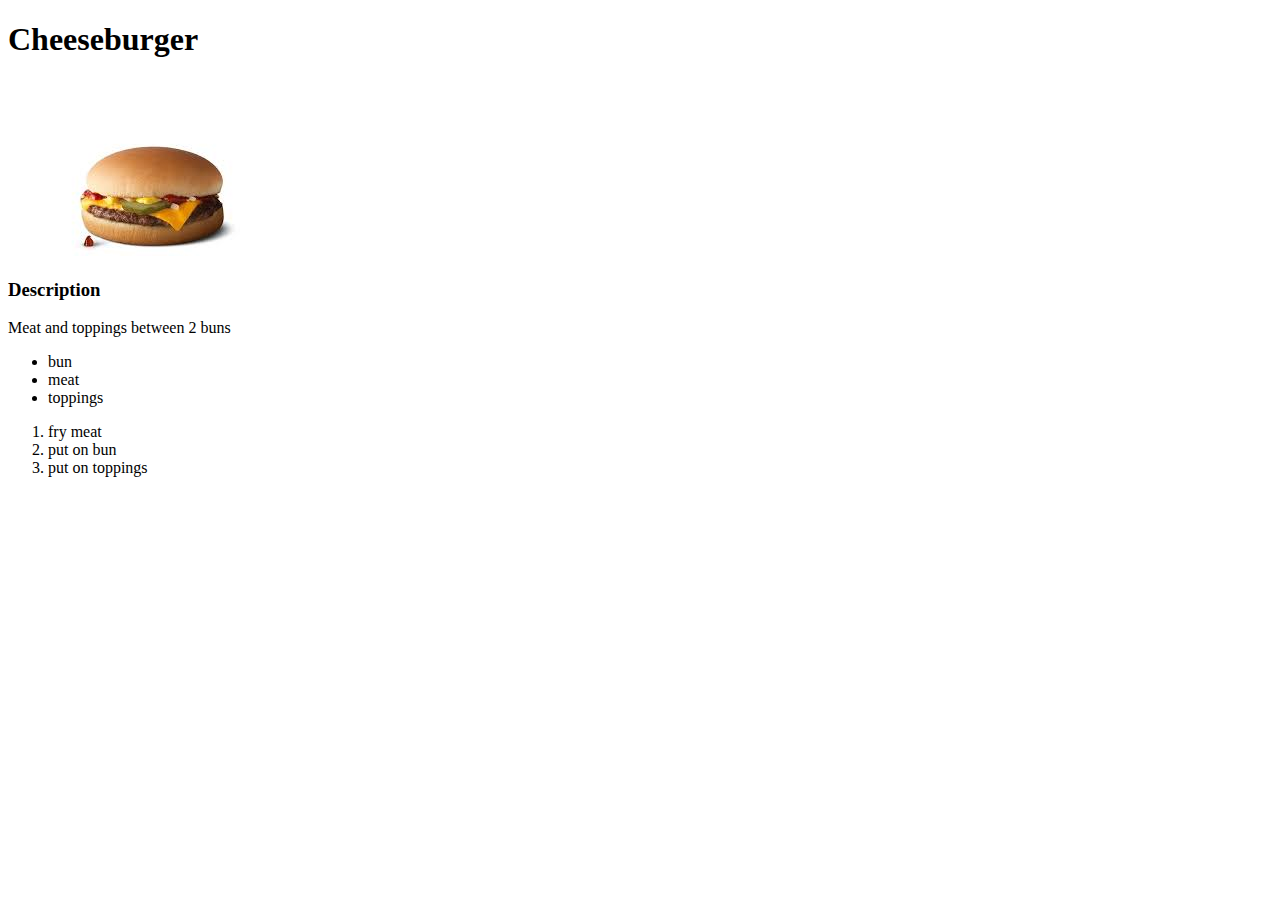
==== recipes/cheeseburger.html @ 4f9fd349 "Finished odin project recipes" ====
<!DOCTYPE html>
<html lang="en">
<head>
    <meta charset="UTF-8">
    <meta http-equiv="X-UA-Compatible" content="IE=edge">
    <meta name="viewport" content="width=device-width, initial-scale=1.0">
    <title>Cheeseburger</title>
</head>
<body>
    <h1>Cheeseburger</h1>
    <img src="cheeseburger.jpg" alt="yum">
    <h3>Description</h3>
    <p>Meat and toppings between 2 buns</p>
    <ul>
        <li>bun</li>
        <li>meat</li>
        <li>toppings</li>
    </ul>
    <ol>
        <li>fry meat</li>
        <li>put on bun</li>
        <li>put on toppings</li>
    </ol>
</body>
</html>
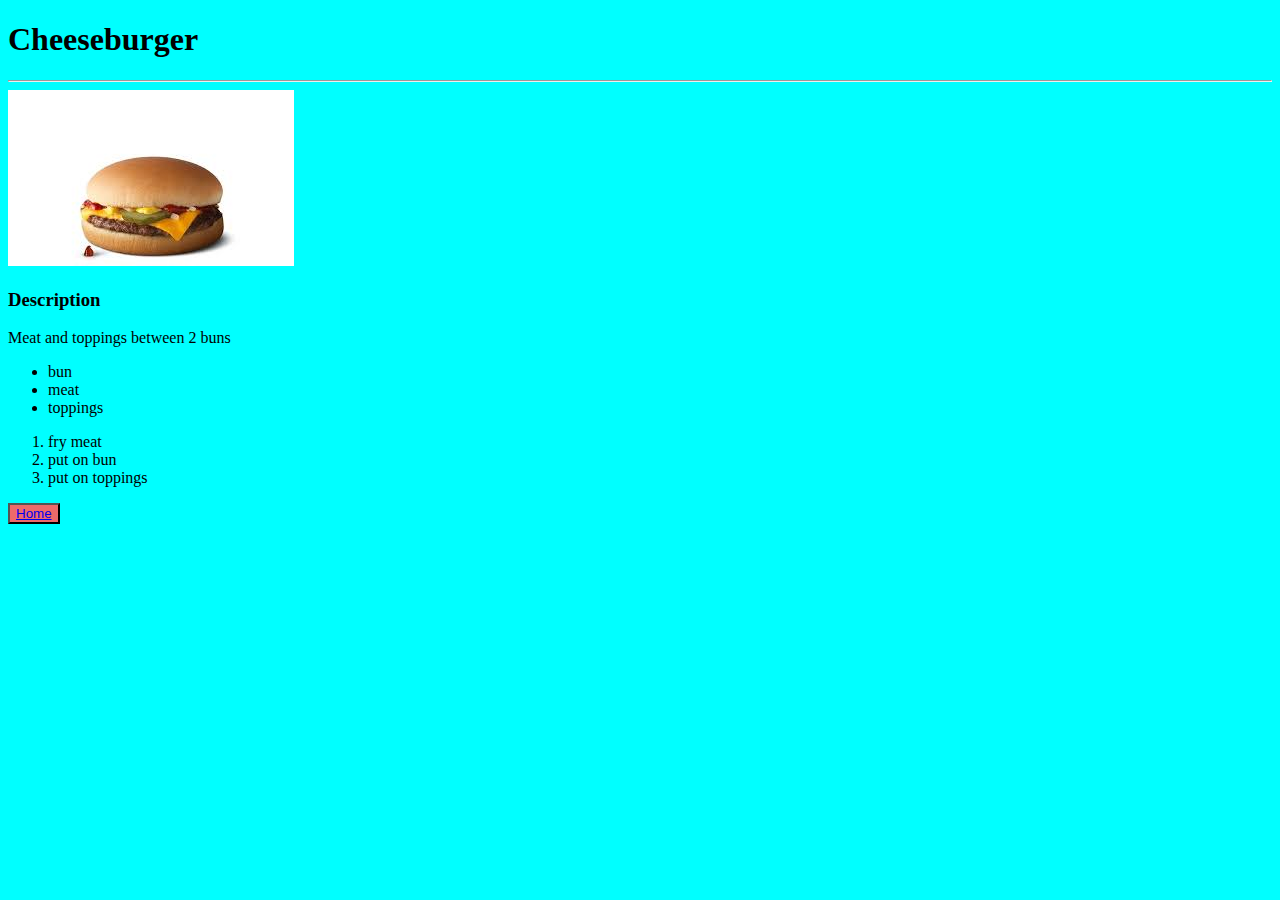
==== commit ca1c3b62: "added css" ====
--- a/recipes/cheeseburger.html
+++ b/recipes/cheeseburger.html
@@ -4,11 +4,13 @@
     <meta charset="UTF-8">
     <meta http-equiv="X-UA-Compatible" content="IE=edge">
     <meta name="viewport" content="width=device-width, initial-scale=1.0">
+    <link rel="stylesheet" href="../style.css">
     <title>Cheeseburger</title>
 </head>
 <body>
     <h1>Cheeseburger</h1>
-    <img src="cheeseburger.jpg" alt="yum">
+    <hr>
+    <img src="../images/cheeseburger.jpg" alt="yum">
     <h3>Description</h3>
     <p>Meat and toppings between 2 buns</p>
     <ul>
@@ -21,5 +23,6 @@
         <li>put on bun</li>
         <li>put on toppings</li>
     </ol>
+    <button id="home"><a href="../index.html">Home</a></button>
 </body>
 </html>--- a/style.css
+++ b/style.css
@@ -0,0 +1,8 @@
+#home {
+    background-color: rgb(238, 106, 106);
+}
+
+body {
+    background-color: aqua;
+}
+
